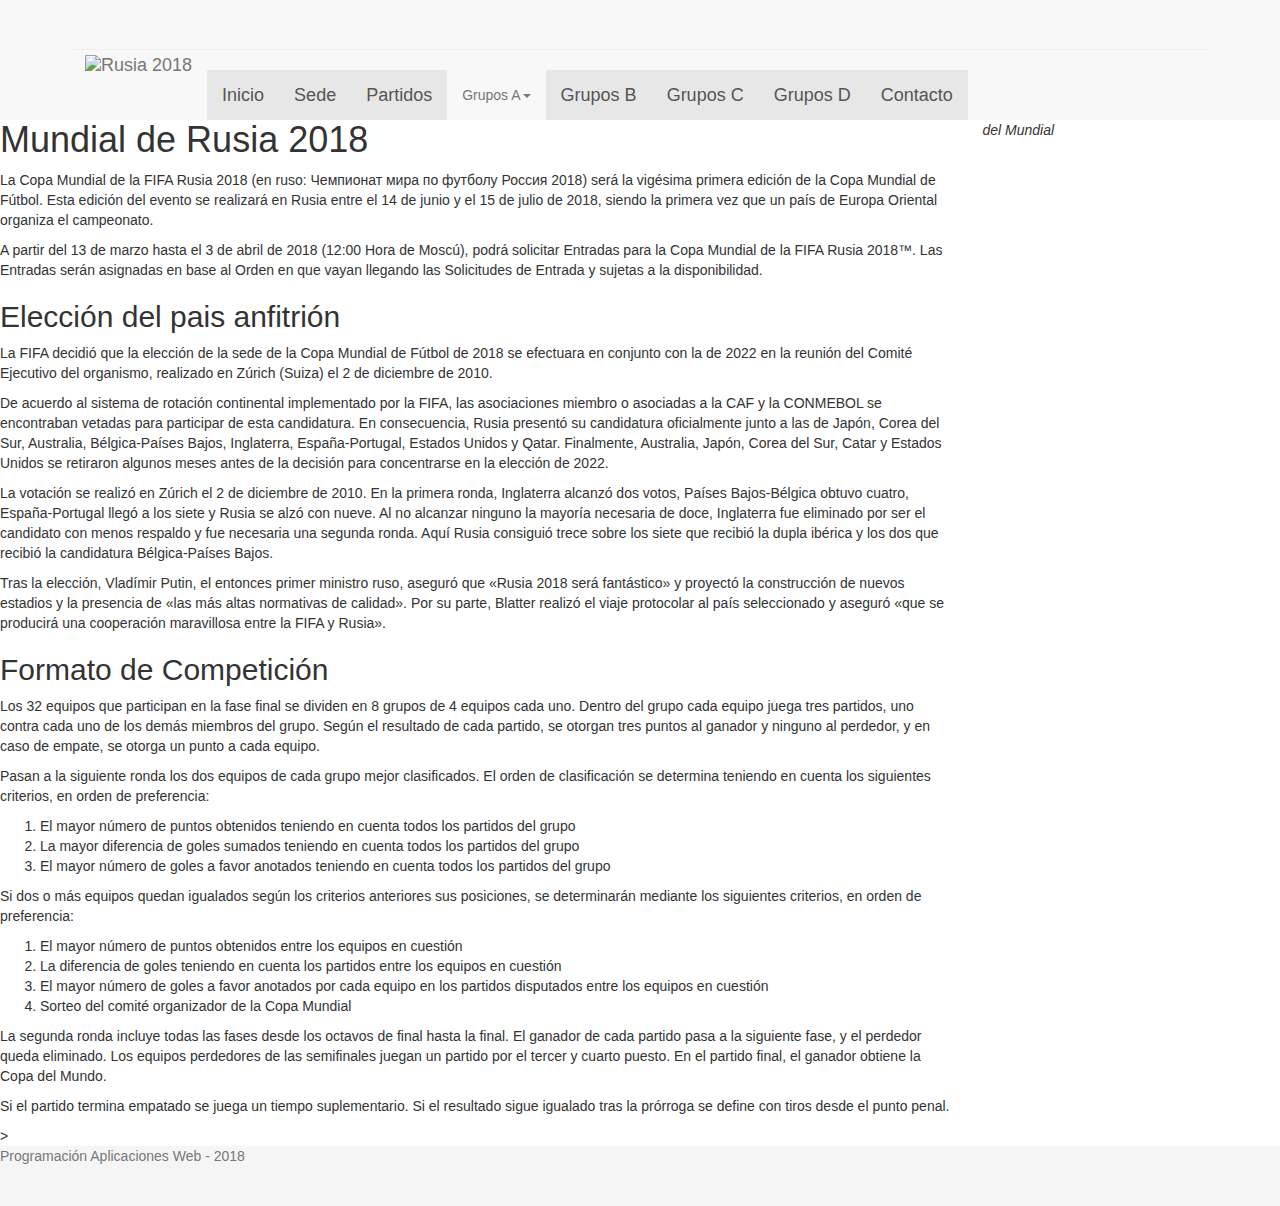
==== Ejercicio Boostrap/index.html @ 514db924 "creado ejercicio bootrap" ====
<!DOCTYPE html>
<html lang="en">

<head>
    <meta charset="UTF-8">
    <meta name="viewport" content="width=device-width, initial-scale=1.0">
    <title>Document</title>
    <!-- Latest compiled and minified CSS -->
    <link rel="stylesheet" href="https://maxcdn.bootstrapcdn.com/bootstrap/3.3.7/css/bootstrap.min.css"
        integrity="sha384-BVYiiSIFeK1dGmJRAkycuHAHRg32OmUcww7on3RYdg4Va+PmSTsz/K68vbdEjh4u" crossorigin="anonymous">
    <link rel="stylesheet" href="css/estilos.css">
    <script src="javascript/scripts.js"></script>
</head>

<body>
    <nav class="nav navbar-default navbar-fixed-top">
        <div class="container" id="contenedor">
            <div class="page-header">
                <a class="navbar-brand" href="#"><img title="Rusia 2018"
                        src="http://www.balonazos.com/wp-content/uploads/2015/11/RUSIA2018.png" />
                </a>
            </div>
            <div>
                <div class="navbar-header">
                    <ul class="nav navbar-nav">
                        <li class="active"><a class="navbar-brand" href="#">Inicio</a></li>
                        <li class="active"><a class="navbar-brand" href="#">Sede</a></li>
                        <li class="active"><a class="navbar-brand" href="#">Partidos</a></li>
                        <li class="dropdown">
                            <a href="#" class="dropdown-toogle" data-toogle="dropdown">Grupos A<span class="caret"></span></a>
                        <ul class="dropdown-menu">
                            <li><a href="#">Polonia</a></li>
                            <li><a href="selecciones/colombia.html">Colombia</a></li>
                            <li><a href="#">Polonia</a></li>
                            <li><a href="#">Polonia</a></li>
                        </ul>
                        </li>
                        <li class="active"><a class="navbar-brand" href="#">Grupos B</a></li>
                        <li class="active"><a class="navbar-brand" href="#">Grupos C</a></li>
                        <li class="active"><a class="navbar-brand" href="#">Grupos D</a></li>
                        <li class="active"><a class="navbar-brand" href="#">Contacto</a></li>
                    </ul>
                </div>
            </div>
    </nav>
    <div class="row">
        <div class="col-xs-12 col-sm-9">
            <h1>Mundial de Rusia 2018</h1>
            <p>La Copa Mundial de la FIFA Rusia 2018 (en ruso: Чемпионат мира по футболу Россия
                2018) será la vigésima primera edición de la Copa Mundial de Fútbol. Esta edición del evento se
                realizará en Rusia entre el 14 de junio y el 15 de julio de 2018, siendo la primera vez que un país de
                Europa Oriental organiza el campeonato.</p>
            <p>A partir del 13 de marzo hasta el 3 de abril de 2018 (12:00 Hora de Moscú), podrá solicitar
                Entradas para la Copa Mundial de la FIFA Rusia 2018™. Las Entradas serán asignadas en base al
                Orden en que vayan llegando las Solicitudes de Entrada y sujetas a la disponibilidad.</p>
            <h2>Elección del pais anfitrión</h2>
            <p>La FIFA decidió que la elección de la sede de la Copa Mundial de Fútbol de 2018 se
                efectuara en conjunto con la de 2022 en la reunión del Comité Ejecutivo del organismo, realizado en
                Zúrich (Suiza) el 2 de diciembre de 2010.</p>
            <p>De acuerdo al sistema de rotación continental implementado por la FIFA, las asociaciones
                miembro o asociadas a la CAF y la CONMEBOL se encontraban vetadas para participar de esta
                candidatura. En consecuencia, Rusia presentó su candidatura oficialmente junto a las de Japón, Corea
                del Sur, Australia, Bélgica-Países Bajos, Inglaterra, España-Portugal, Estados Unidos y Qatar.
                Finalmente, Australia, Japón, Corea del Sur, Catar y Estados Unidos se retiraron algunos meses antes
                de la decisión para concentrarse en la elección de 2022.</p>
            <p>La votación se realizó en Zúrich el 2 de diciembre de 2010. En la primera ronda, Inglaterra
                alcanzó dos votos, Países Bajos-Bélgica obtuvo cuatro, España-Portugal llegó a los siete y Rusia se
                alzó con nueve. Al no alcanzar ninguno la mayoría necesaria de doce, Inglaterra fue eliminado por ser
                el candidato con menos respaldo y fue necesaria una segunda ronda. Aquí Rusia consiguió trece
                sobre los siete que recibió la dupla ibérica y los dos que recibió la candidatura Bélgica-Países
                Bajos.</p>
            <p>Tras la elección, Vladímir Putin, el entonces primer ministro ruso, aseguró que «Rusia
                2018 será fantástico» y proyectó la construcción de nuevos estadios y la presencia de «las más altas
                normativas de calidad». Por su parte, Blatter realizó el viaje protocolar al país seleccionado y aseguró
                «que se producirá una cooperación maravillosa entre la FIFA y Rusia».</p>
            <h2>Formato de Competición</h2>
            <p>Los 32 equipos que participan en la fase final se dividen en 8 grupos de 4 equipos cada
                uno. Dentro del grupo cada equipo juega tres partidos, uno contra cada uno de los demás miembros
                del grupo. Según el resultado de cada partido, se otorgan tres puntos al ganador y ninguno al
                perdedor, y en caso de empate, se otorga un punto a cada equipo.</p>
            <p>Pasan a la siguiente ronda los dos equipos de cada grupo mejor clasificados. El orden de
                clasificación se determina teniendo en cuenta los siguientes criterios, en orden de preferencia:</p>
            <ol>
                <li>El mayor número de puntos obtenidos teniendo en cuenta todos los partidos del
                    grupo</li>
                <li>La mayor diferencia de goles sumados teniendo en cuenta todos los partidos del
                    grupo</li>
                <li>El mayor número de goles a favor anotados teniendo en cuenta todos los partidos
                    del grupo</li>
            </ol>
            <p>Si dos o más equipos quedan igualados según los criterios anteriores sus posiciones, se
                determinarán mediante los siguientes criterios, en orden de preferencia:</p>
            <ol>
                <li>El mayor número de puntos obtenidos entre los equipos en cuestión</li>
                <li>La diferencia de goles teniendo en cuenta los partidos entre los equipos en
                    cuestión</li>
                <li>El mayor número de goles a favor anotados por cada equipo en los partidos
                    disputados entre los equipos en cuestión</li>
                <li>Sorteo del comité organizador de la Copa Mundial</li>
            </ol>
            <p>La segunda ronda incluye todas las fases desde los octavos de final hasta la final. El
                ganador de cada partido pasa a la siguiente fase, y el perdedor queda eliminado. Los equipos
                perdedores de las semifinales juegan un partido por el tercer y cuarto puesto. En el partido final, el
                ganador obtiene la Copa del Mundo.</p>
            <p>Si el partido termina empatado se juega un tiempo suplementario. Si el resultado sigue
                igualado tras la prórroga se define con tiros desde el punto penal.</p>
        </div>
        <div class="col-xs-12 col-sm-3">
            <picture>
                <img src="https://i.pinimg.com/736x/69/ba/d7/69bad7b9e9a5baa1c88c14d263142ce2.jpg">
            </picture>
            <i><span>ZABIVAKA</span> - Mascota del Mundial</i>
            <picture>
                <img src="http://www.brandemia.org/sites/default/files/sites/default/files/logotipo_rusia_2018.jpeg">
            </picture>
            <i>Logo del Mundial</i>
        </div>
    </div>>
    <footer class="footer">
        <div class="conainer">
            <p class="text-muted">Programación Aplicaciones Web - 2018</p>
        </div>
    </footer>
    <script src="https://ajax.googleapis.com/ajax/libs/jquery/1.12.4/jquery.min.js"></script>
</body>

</html>
---- Ejercicio Boostrap/css/estilos.css ----
.footer{
    position: relative;
    bottom: 0;
    width: 100%;

    height: 60px;
    background-color: #f5f5f5;
}

.navbar-brand img{
    height: 30px;
}

picture img{
    width: 100%;
}

body{
    padding-top: 100px;
}

@media screen and (max-width: 954px){
    body{
        padding-top: 200px;
    }
}
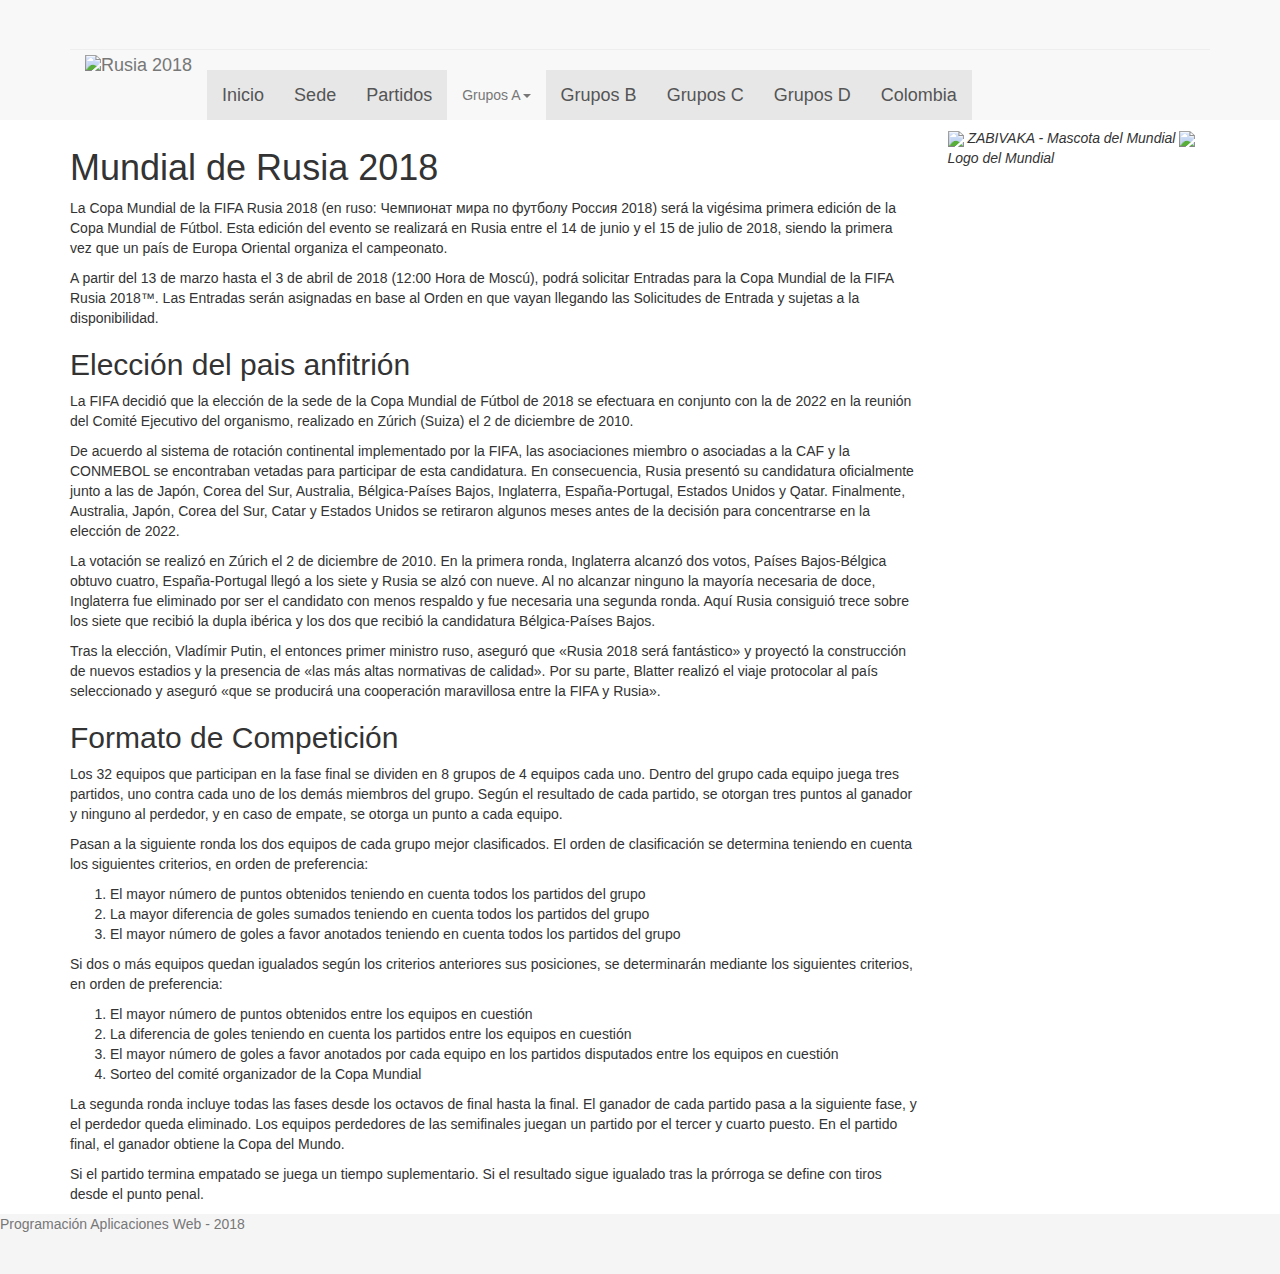
==== commit 1e97c2a5: "agregado evento js" ====
--- a/Ejercicio Boostrap/index.html
+++ b/Ejercicio Boostrap/index.html
@@ -9,12 +9,11 @@
     <link rel="stylesheet" href="https://maxcdn.bootstrapcdn.com/bootstrap/3.3.7/css/bootstrap.min.css"
         integrity="sha384-BVYiiSIFeK1dGmJRAkycuHAHRg32OmUcww7on3RYdg4Va+PmSTsz/K68vbdEjh4u" crossorigin="anonymous">
     <link rel="stylesheet" href="css/estilos.css">
-    <script src="javascript/scripts.js"></script>
 </head>
 
 <body>
     <nav class="nav navbar-default navbar-fixed-top">
-        <div class="container" id="contenedor">
+        <div class="container">
             <div class="page-header">
                 <a class="navbar-brand" href="#"><img title="Rusia 2018"
                         src="http://www.balonazos.com/wp-content/uploads/2015/11/RUSIA2018.png" />
@@ -23,7 +22,7 @@
             <div>
                 <div class="navbar-header">
                     <ul class="nav navbar-nav">
-                        <li class="active"><a class="navbar-brand" href="#">Inicio</a></li>
+                        <li class="active"><a class="navbar-brand" href="index.html">Inicio</a></li>
                         <li class="active"><a class="navbar-brand" href="#">Sede</a></li>
                         <li class="active"><a class="navbar-brand" href="#">Partidos</a></li>
                         <li class="dropdown">
@@ -38,11 +37,14 @@
                         <li class="active"><a class="navbar-brand" href="#">Grupos B</a></li>
                         <li class="active"><a class="navbar-brand" href="#">Grupos C</a></li>
                         <li class="active"><a class="navbar-brand" href="#">Grupos D</a></li>
-                        <li class="active"><a class="navbar-brand" href="#">Contacto</a></li>
+                        <li class="active"><a class="navbar-brand" id="col01" href="#">Colombia</a></li>
                     </ul>
                 </div>
             </div>
+        </div>
     </nav>
+
+   <div class="container" id="contenedor">
     <div class="row">
         <div class="col-xs-12 col-sm-9">
             <h1>Mundial de Rusia 2018</h1>
@@ -115,13 +117,21 @@
             </picture>
             <i>Logo del Mundial</i>
         </div>
-    </div>>
+    </div>
+</div>
     <footer class="footer">
         <div class="conainer">
             <p class="text-muted">Programación Aplicaciones Web - 2018</p>
         </div>
     </footer>
+
+    
+    
+
+
+    
     <script src="https://ajax.googleapis.com/ajax/libs/jquery/1.12.4/jquery.min.js"></script>
+    <script src="javascript/scripts.js"></script>
 </body>
 
 </html>--- a/Ejercicio Boostrap/css/estilos.css
+++ b/Ejercicio Boostrap/css/estilos.css
@@ -16,11 +16,11 @@
 }
 
 body{
-    padding-top: 100px;
+    padding-top: 10%;
 }
 
 @media screen and (max-width: 954px){
     body{
-        padding-top: 200px;
+        padding-top: 250px;
     }
 }